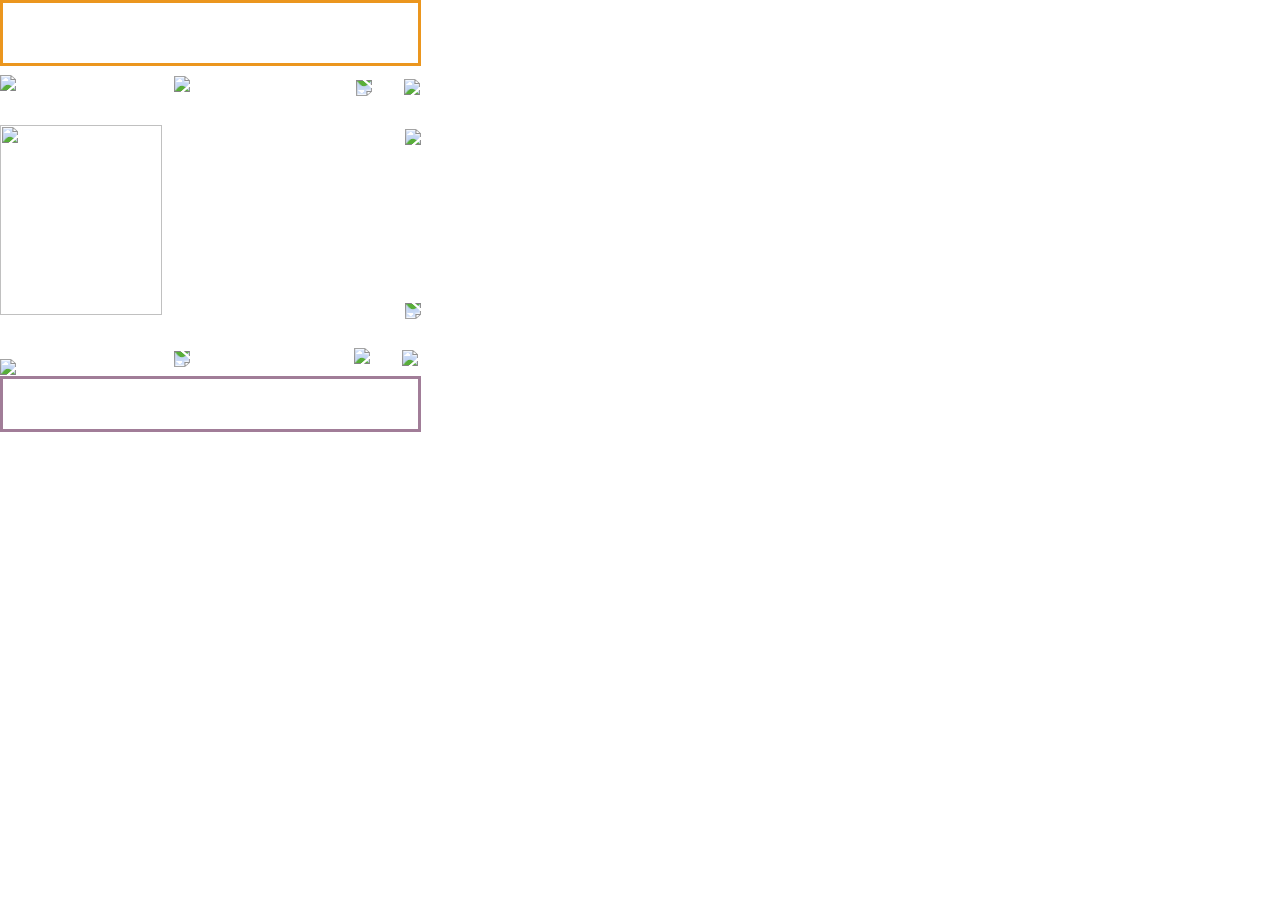
==== task2/index.html @ ea444195 "second vers" ====
<!DOCTYPE html>
<html>
<head>
	<title>task2</title>
	<meta charset="utf-8">
	<link href="style.css" rel="stylesheet" type="text/css" media="all"/>
</head>
<body>
  <div class="header"></div>
  	<div class="layout">
  		<div class="sidebar">
  			<img id="c_tl" src="images/c_tl">
  			<img id="c_bl" src="images/c_bl">
  			<img id="bg_line" src="images/bg_line">
  		</div>
  		<div class="content">
  			<img id="bg_line3" src="images/bg_line3">
  			<img id="bg_line3_2" src="images/bg_line3">
  			<img id="bg_line3_3" src="images/bg_line3">
  			<img id="bg_line3_4" src="images/bg_line3">
  			<img id="bg_line2ie_2" src="images/bg_line2ie">
  			<img id="c_r" src="images/c_r">
  			<img id="c_r_2" src="images/c_r">
  			<img id="bg_line2ie" src="images/bg_line2ie">
  		</div>
  	</div>
  <div class="footer"></div>
 </body>
</html>
---- task2/style.css ----
body{
  width: 600px;
  height: 100%;
	margin: 0px;
  min-width: 600px;
}
.header, .sidebar, .content, .footer { 
/*	border: solid 1px #000; */
      }
    .header{
    	width: 375px;
    	height: 20px;
    	padding: 20px; 
		border: solid 3px #eb961e; 
		 margin: 0px 0px 10px; /* Отступы сверху и снизу */ 
    }
    .footer{
    	width: 375px;
    	margin: 10px 0 0 0 ;
    	 padding: 20px; /* Поля */
    	 border: solid 3px #a17d98; 
    	 height: 10px;
    }
    .layout {
    margin: 0px 0; /* Отступы сверху и снизу */ 
    width: 420px;
    min-width: 400px;  
    max-width: 1200px; 
   }
   .sidebar { 
    width: 142px; 
    float: left; 
    height: 290px;
    position: relative;
   
   }
   .content { /* Основное содержание страницы */
    margin-left: 142px; /* Отступ слева */
    height: 290px;
    position: relative;
     }
 	#c_bl{
   	position: absolute;
   	bottom: -9px;
   }
    #c_tl{
   	position: absolute;
   	float: left;
   	top:-1px;
   }
    #bg_line3{
   	position: absolute;
   	top: 0px;
   	left: 32px;
   }
    #bg_line3_2{
   	position: absolute;
   	bottom: -1px;
   	left: 32px;
   		-moz-transform: scaleY(-1);
     -o-transform: scaleY(-1);
-webkit-transform: scaleY(-1);
        transform: scaleY(-1);
        filter: FlipV;
    -ms-filter: "FlipV";
   }
       #bg_line3_3{
   	position: absolute;
  	top: 4px;
   	right: 48px;
   	-moz-transform: scaleY(-1);
     -o-transform: scaleY(-1);
-webkit-transform: scaleY(-1);
        transform: scaleY(-1);
        filter: FlipV;
    -ms-filter: "FlipV";
   }
   #bg_line3_4{
   	position: absolute;
  	bottom: 2px;
   	right: 50px;
   }
     #bg_line3_5{
   	position: absolute;
  	bottom: 18px;
   	right: 1px;
   }
    #c_r{
   	position: absolute;
  	right:0px;
  	top: 3px;
   }
    #c_r_2{
   	position: absolute;
  	right: 2px;
  	bottom: 0px;
   }
    #bg_line2ie{
   	position: absolute;
  	right: -1px;
  	top: 53px;
   }
       #bg_line2ie_2{
   	position: absolute;
  	right: -1px;
  	bottom: 47px;
  	 -moz-transform: scaleY(-1);
     -o-transform: scaleY(-1);
-webkit-transform: scaleY(-1);
        transform: scaleY(-1);
        filter: FlipV;
    -ms-filter: "FlipV";
   }
          #bg_line{
          	position: absolute;
    top: 49px;
    width: 162px;
    height: 190px;
  	  }
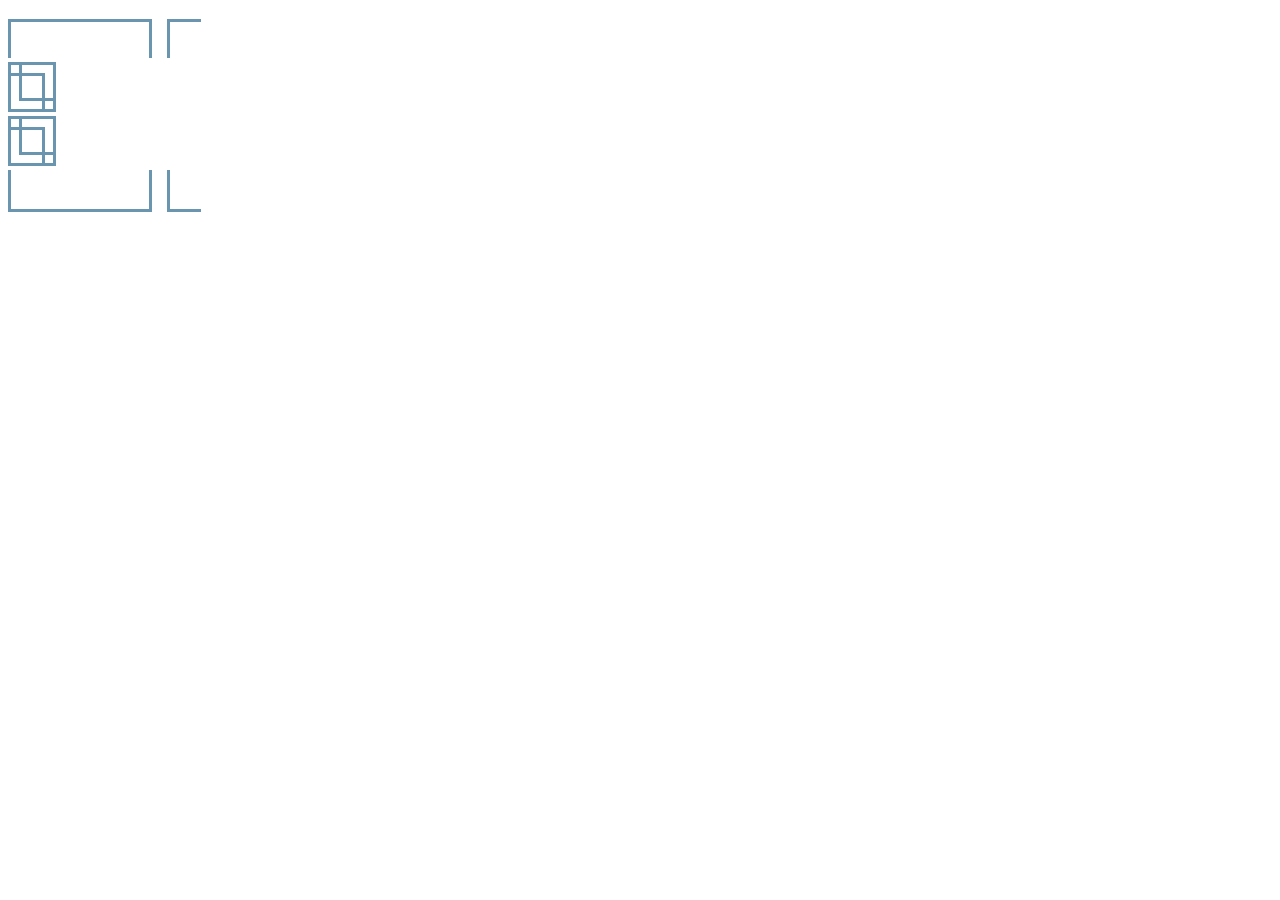
==== commit d88732c5: "Update index.html" ====
--- a/task2/index.html
+++ b/task2/index.html
@@ -3,27 +3,28 @@
 <head>
 	<title>task2</title>
 	<meta charset="utf-8">
-	<link href="style.css" rel="stylesheet" type="text/css" media="all"/>
+	<link href="style3.css" rel="stylesheet" type="text/css" media="all"/>
 </head>
 <body>
-  <div class="header"></div>
-  	<div class="layout">
-  		<div class="sidebar">
-  			<img id="c_tl" src="images/c_tl">
-  			<img id="c_bl" src="images/c_bl">
-  			<img id="bg_line" src="images/bg_line">
-  		</div>
-  		<div class="content">
-  			<img id="bg_line3" src="images/bg_line3">
-  			<img id="bg_line3_2" src="images/bg_line3">
-  			<img id="bg_line3_3" src="images/bg_line3">
-  			<img id="bg_line3_4" src="images/bg_line3">
-  			<img id="bg_line2ie_2" src="images/bg_line2ie">
-  			<img id="c_r" src="images/c_r">
-  			<img id="c_r_2" src="images/c_r">
-  			<img id="bg_line2ie" src="images/bg_line2ie">
-  		</div>
-  	</div>
-  <div class="footer"></div>
+<div class="wrapper">
+  <div class="header">
+
+  </div>
+
+	<div class="layout">
+		<div class="bg_line3" src="images/bg_line3.gif"></div>
+		<div class="sidebar">
+  			<div class="c_tl"><img  src="images/c_tl.gif"></div>
+	  		</div>
+ 			<img class="c_r" src="images/c_r.gif">
+		<div class="bg_line2ie">
+	</div>
+	<div  class="bg_line3 bg_line3_2" src="images/bg_line3.gif">
+		<img class="c_r_2" src="images/c_r.gif">
+	</div>
+	<div class="footer">
+		<div class="c_bl"><img  src="images/c_bl.gif"/></div>
+	</div>
+	</div>
  </body>
-</html>+</html>
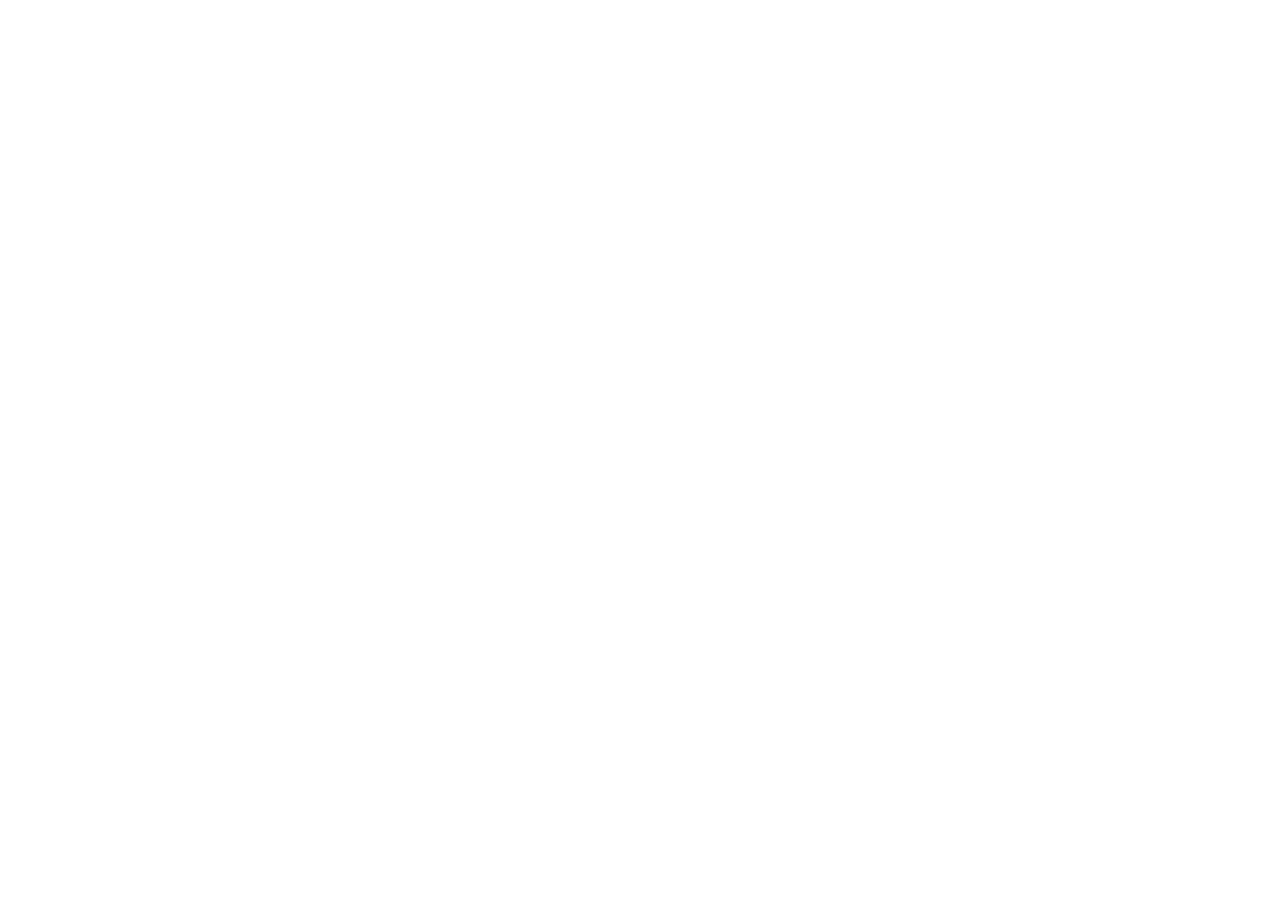
==== commit d5cf7fa7: "Update index.html" ====
--- a/task2/index.html
+++ b/task2/index.html
@@ -3,28 +3,26 @@
 <head>
 	<title>task2</title>
 	<meta charset="utf-8">
-	<link href="style3.css" rel="stylesheet" type="text/css" media="all"/>
+	<link href="style2.css" rel="stylesheet" type="text/css" media="all"/>
 </head>
 <body>
-<div class="wrapper">
-  <div class="header">
-
-  </div>
-
-	<div class="layout">
-		<div class="bg_line3" src="images/bg_line3.gif"></div>
-		<div class="sidebar">
-  			<div class="c_tl"><img  src="images/c_tl.gif"></div>
-	  		</div>
- 			<img class="c_r" src="images/c_r.gif">
-		<div class="bg_line2ie">
-	</div>
-	<div  class="bg_line3 bg_line3_2" src="images/bg_line3.gif">
-		<img class="c_r_2" src="images/c_r.gif">
-	</div>
-	<div class="footer">
-		<div class="c_bl"><img  src="images/c_bl.gif"/></div>
+	<div class="wrapper">
+  		<div class="header"></div>
+		<div class="container">
+			<div class="wave-horizontal">
+				<div class="wave-vertical"></div>
+				<div class="sidebar">
+					<div class="sidebar-upper"></div>
+	  			</div>
+					<div class="upper-square"></div>
+				<div  class="wave-horizontal wave-horizontal-lower">
+					<div class="lower-square"></div>
+				</div>
+			</div>
+		<div class="footer">
+			<div class="sidebar-lower"></div>
+		</div>
 	</div>
 	</div>
- </body>
+</body>
 </html>
